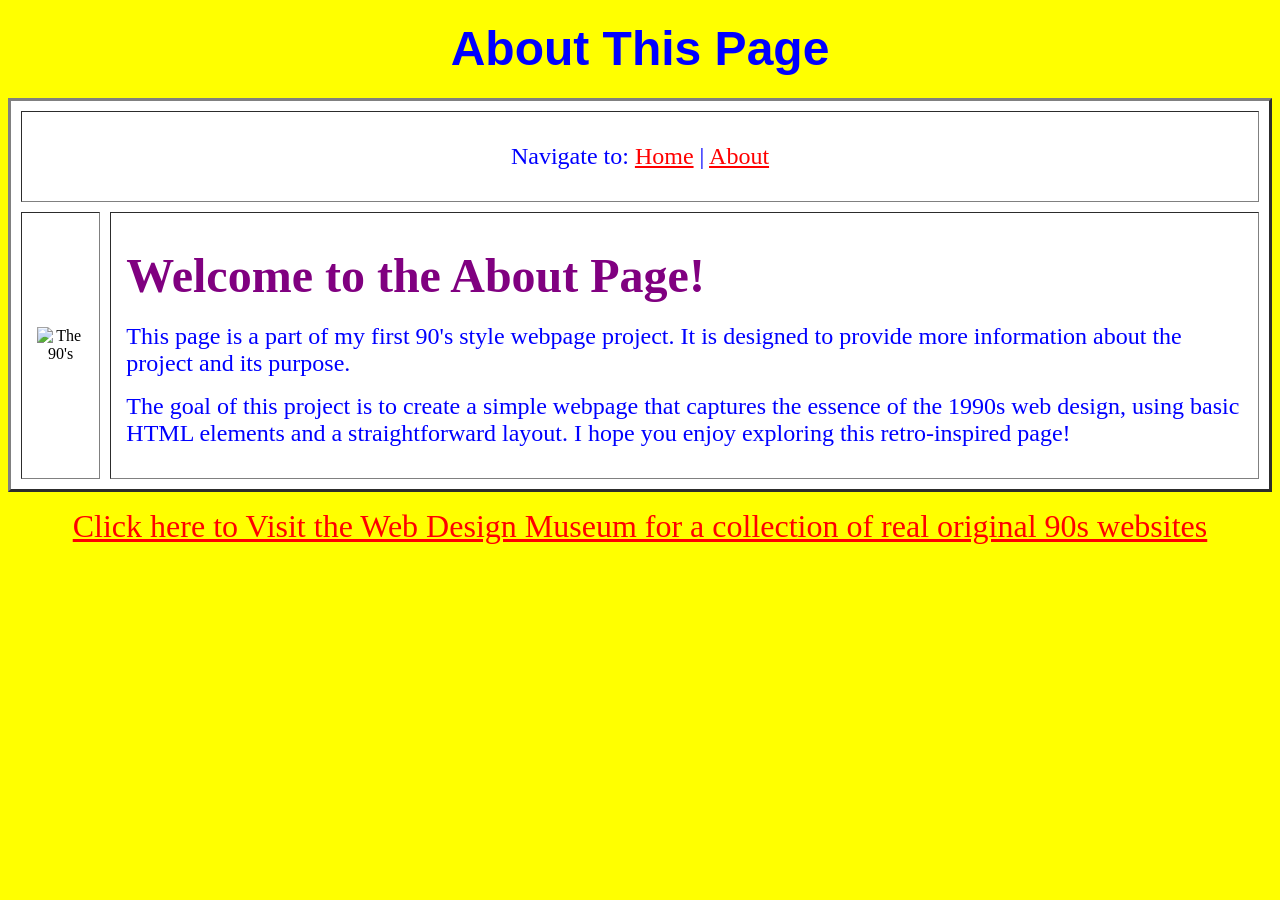
==== about.html @ 7404d7c0 "Updated 90s index page to mid 2000s and added CSS" ====
<!DOCTYPE html>
<html lang="en">

<head>
    <meta charset="UTF-8">
    <meta name="viewport" content="width=device-width, initial-scale=1.0">
    <title>About</title>
</head>

<body bgcolor="#FFFF00" text="#000000" link="#FF0000" vlink="#800080">
    <center>
        <h1>
            <font color="#0000FF" face="Arial" size="12">About This Page</font>
        </h1>
        <table border="3" cellpadding="15" cellspacing="10" bgcolor="#FFFFFF">
            <tr>
                <td colspan="2" align="center">
                    <nav>
                        <p>
                            <font size="5" color="#0000FF">Navigate to:
                                <a href="index.html">Home</a> | <a href="about.html">About</a>
                            </font>
                        </p>
                    </nav>
                </td>
            </tr>
            <tr>
                <td align="center">
                    <img src="Images/The90's.jpg" alt="The 90's" width="650" height="550">
                </td>
                <td>
                    <h2>
                        <font color="#800080" size="8">Welcome to the About Page!</font>
                    </h2>
                    <p>
                        <font size="5" color="#0000FF">This page is a part of my first 90's style webpage project. It is
                            designed to provide more information about the project and its purpose.</font>
                    </p>
                    <p>
                        <font size="5" color="#0000FF">The goal of this project is to create a simple webpage that
                            captures the essence of the 1990s web design, using basic HTML elements and a
                            straightforward layout. I hope you enjoy exploring this retro-inspired page!</font>
                    </p>
                </td>
            </tr>
        </table>

        <p>
            <font size="6" color="#FF0000">
                <a href="https://www.webdesignmuseum.org/early-websites" target="_blank">
                    Click here to Visit the Web Design Museum
                    for a collection of real original 90s websites
                </a>
            </font>
        </p>
    </center>
</body>

</html>
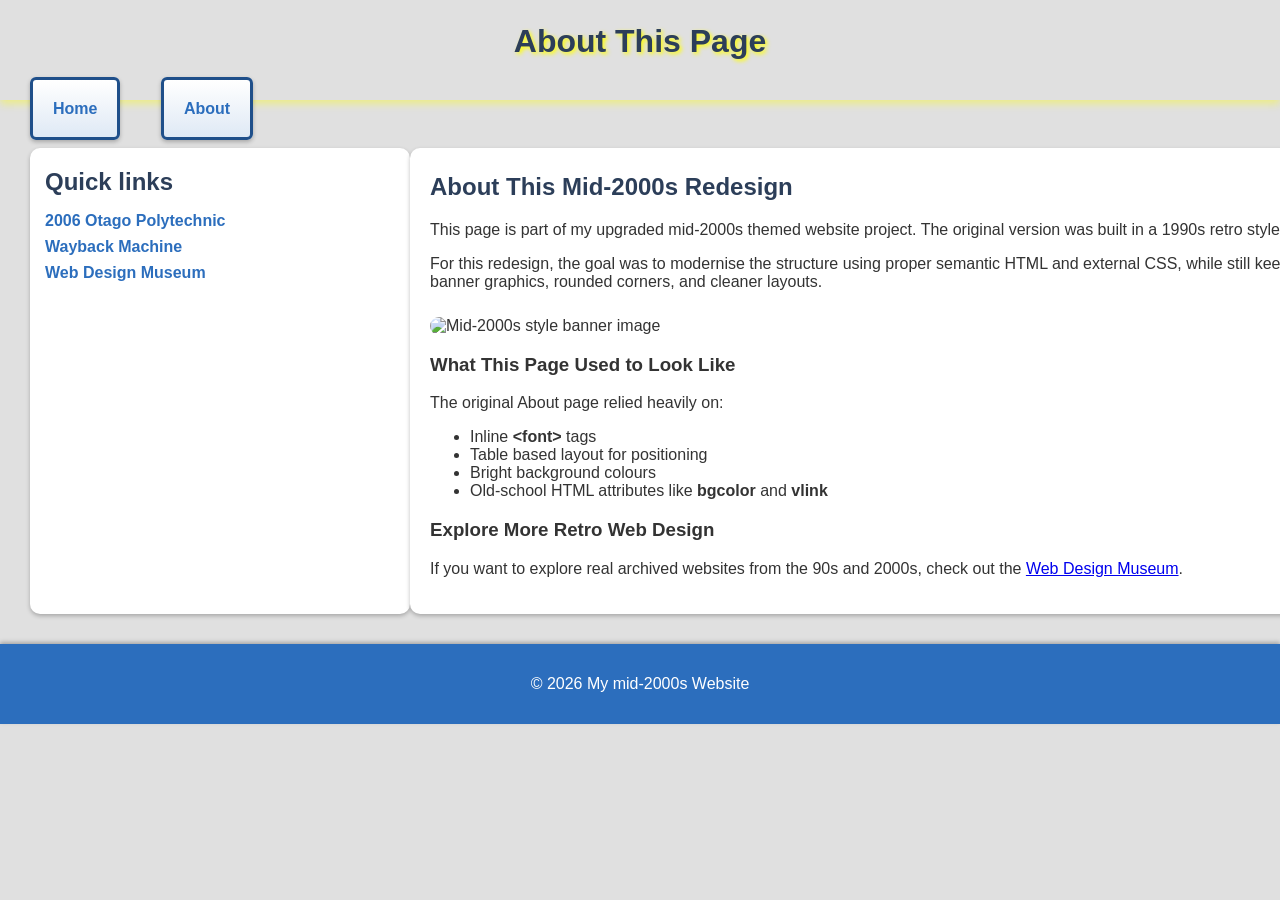
==== commit ce678874: "Updated 90's about page to mid 2000's  and added image to index page" ====
--- a/about.html
+++ b/about.html
@@ -5,55 +5,69 @@
     <meta charset="UTF-8">
     <meta name="viewport" content="width=device-width, initial-scale=1.0">
     <title>About</title>
+    <link rel="stylesheet" href="styles.css">
 </head>
 
-<body bgcolor="#FFFF00" text="#000000" link="#FF0000" vlink="#800080">
-    <center>
-        <h1>
-            <font color="#0000FF" face="Arial" size="12">About This Page</font>
-        </h1>
-        <table border="3" cellpadding="15" cellspacing="10" bgcolor="#FFFFFF">
-            <tr>
-                <td colspan="2" align="center">
-                    <nav>
-                        <p>
-                            <font size="5" color="#0000FF">Navigate to:
-                                <a href="index.html">Home</a> | <a href="about.html">About</a>
-                            </font>
-                        </p>
-                    </nav>
-                </td>
-            </tr>
-            <tr>
-                <td align="center">
-                    <img src="Images/The90's.jpg" alt="The 90's" width="650" height="550">
-                </td>
-                <td>
-                    <h2>
-                        <font color="#800080" size="8">Welcome to the About Page!</font>
-                    </h2>
-                    <p>
-                        <font size="5" color="#0000FF">This page is a part of my first 90's style webpage project. It is
-                            designed to provide more information about the project and its purpose.</font>
-                    </p>
-                    <p>
-                        <font size="5" color="#0000FF">The goal of this project is to create a simple webpage that
-                            captures the essence of the 1990s web design, using basic HTML elements and a
-                            straightforward layout. I hope you enjoy exploring this retro-inspired page!</font>
-                    </p>
-                </td>
-            </tr>
-        </table>
+<body>
+    <header class="banner">
+        <h1>About This Page</h1>
+    </header>
 
-        <p>
-            <font size="6" color="#FF0000">
-                <a href="https://www.webdesignmuseum.org/early-websites" target="_blank">
-                    Click here to Visit the Web Design Museum
-                    for a collection of real original 90s websites
-                </a>
-            </font>
-        </p>
-    </center>
+    <nav class="navBar">
+        <a href="index.html" class="nav-button">Home</a>
+        <a href="about.html" class="nav-button">About</a>
+    </nav>
+
+    <div class="container">
+        <aside class="sidebar">
+            <h2>Quick links</h2>
+            <ul>
+                <li><a href="#"> 2006 Otago Polytechnic</a></li>
+                <li><a href="#"> Wayback Machine</a></li>
+                <li><a href="#"> Web Design Museum</a></li>
+            </ul>
+        </aside>
+
+        <main class="content">
+            <h2>About This Mid-2000s Redesign</h2>
+
+            <p>
+                This page is part of my upgraded mid-2000s themed website project. The original version was built in a
+                1990s retro style using basic HTML, bright colours, and table-based layouts.
+            </p>
+
+            <p>
+                For this redesign, the goal was to modernise the structure using proper semantic HTML and external CSS,
+                while still keeping the nostalgic feel of early to mid 2000s web design — glossy buttons, banner
+                graphics, rounded corners, and cleaner layouts.
+            </p>
+
+            <img src="images/Banner2000s" alt="Mid-2000s style banner image"
+                style="width: 100%; border-radius: 10px; margin-top: 10px;">
+
+            <h3>What This Page Used to Look Like</h3>
+            <p>
+                The original About page relied heavily on:
+            </p>
+
+            <ul>
+                <li>Inline <strong>&lt;font&gt;</strong> tags</li>
+                <li>Table based layout for positioning</li>
+                <li>Bright background colours</li>
+                <li>Old-school HTML attributes like <strong>bgcolor</strong> and <strong>vlink</strong></li>
+            </ul>
+
+            <h3>Explore More Retro Web Design</h3>
+            <p> 
+                If you want to explore real archived websites from the 90s and 2000s, check out the
+                <a href="https://www.webdesignmuseum.org/early-websites" target="_blank">Web Design Museum</a>.
+            </p>
+        </main>
+    </div>
+
+    <footer class="footer">
+        <p>&copy; 2026 My mid-2000s Website</p>
+    </footer>
 </body>
 
-</html>
+</html>
--- a/styles.css
+++ b/styles.css
@@ -0,0 +1,131 @@
+/* Globally applied styles */
+body{
+    font-family: Verdana, Arial, sans-serif;
+    background: #e0e0e0;
+    margin: 0;
+    padding: 0;
+    color: #333;
+}
+
+h1, h2{
+    color: #2c3e59;
+    margin-top: 5px;
+}
+
+/* Banner */
+.banner{
+    background: url(images/Banner2000s.jpg) no-repeat center;
+    background-size: cover;
+    height: 100px;
+    display: flex;
+    align-items: center;
+    justify-content: center;
+    color: white;
+    text-shadow: 2px 2px 4px yellow;
+    box-shadow: 0 4px 8px rgba(255,255,0,0.4);
+}
+
+/* Navigation bar */
+.navbar{
+    background: #2c3e59;
+    text-align: center;
+    padding: 12px;
+    box-shadow: 0 2px 4px rgba(0,0,0,0.1);
+    border: 4px solid #1f4f8a;
+    
+}
+
+.nav-button {
+    background: linear-gradient(#ffffff, #dfe9f5);
+    padding: 20px 20px;
+    margin: 0px 6px 0px 30px;
+    border-radius: 6px;
+    text-decoration: none;
+    color: #2c6ebd;
+    font-weight: bold;
+    border: 3px solid #1f4f8a;
+    box-shadow: 0 2px 4px rgba(0,0,0,0.25);
+}
+
+.nav-button:hover {
+    background: linear-gradient(#936a6a, #569af4);
+    color: #1f4d4a;
+}
+
+/* Main layout */
+.container{
+    display: flex;
+    margin: 30px;
+    margin-right: 50px;
+    width: 1800px;
+}
+
+/* Sidebar */
+.sidebar {
+    width: 350px;
+    background: #ffffff;
+    padding: 15px;
+    border-radius: 10px;
+    box-shadow: 0 2px 4px rgba(0,0,0,0.25);
+}
+
+.sidebar h2 {
+    margin-bottom: 10px;
+}
+
+.sidebar ul {
+    list-style: none;
+    padding-left: 0;
+}
+
+.sidebar li {
+    margin-bottom: 8px;
+}
+
+.sidebar a {
+    text-decoration: none;
+    color: #2c6ebd;
+    font-weight: bold;
+}
+
+.sidebar a:hover {
+    text-decoration: underline;
+}
+
+/* Main content */
+.content {
+    flex: 1;
+    background: #ffffff;
+    padding: 20px;
+    border-radius: 10px;
+    box-shadow: 0 2px 4px rgba(0,0,0,0.25);
+}
+
+/* Retro table styling */
+.retro-table {
+    width: 100%;
+    border-collapse: collapse;
+    margin-top: 15px;
+}
+
+.retro-table th {
+    background: #2c6ebd;
+    color: white;
+    padding: 10px;
+    border: 1px solid #1f4f8a;
+}
+
+.retro-table td {
+    padding: 10px;
+    border: 1px solid #ccc;
+}
+
+/* Footer */
+.footer {
+    text-align: center;
+    padding: 15px;
+    background: #2c6ebd;
+    color: white;
+    margin-top: 30px;
+    box-shadow: 0 -2px 4px rgba(0,0,0,0.25);
+}
